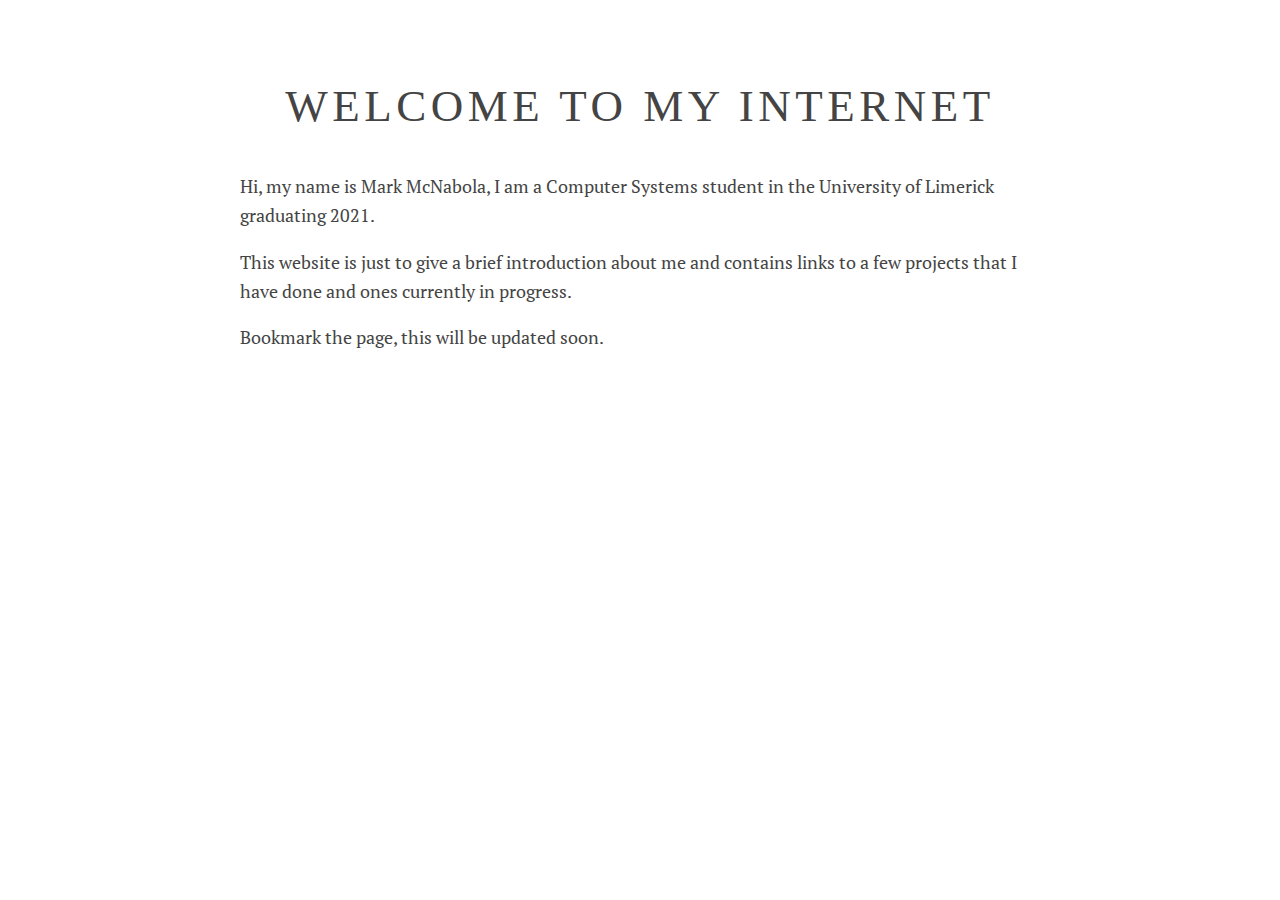
==== index.html @ 438c0254 "Update index.html" ====
<!DOCTYPE html>
<html>

<head>
    <title>Welcome!!</title>
    <link href="/style.css" rel="stylesheet" type="text/css" media="all">
</head>

<body>

</body>
    <h1>Welcome to my Internet</h1>
    <p>Hi, my name is Mark McNabola, I am a Computer Systems student in the University of Limerick graduating 2021.<p>
    <p>This website is just to give a brief introduction about me and contains links to a few projects that I have done and ones currently in progress.</p>
    <p>Bookmark the page, this will be updated soon.</p>
</html>
---- style.css ----
@import url(https://fonts.googleapis.com/css?family=PT+Serif);

body {
     margin:30px auto;
     max-width:800px;
     line-height:1.6;
     font-size:18px;
     font-weight: 200;
     font-family: PT Serif; 
     color:#444;
     padding:10px
     }

h1{
  font-weight: 300;
  font-size: 2.5em;
  text-transform: uppercase;
  font-family: Lato;
  line-height: 1.6em;
  letter-spacing: .1em;
  text-align: center;
}

img {
  width: 650px; 
}
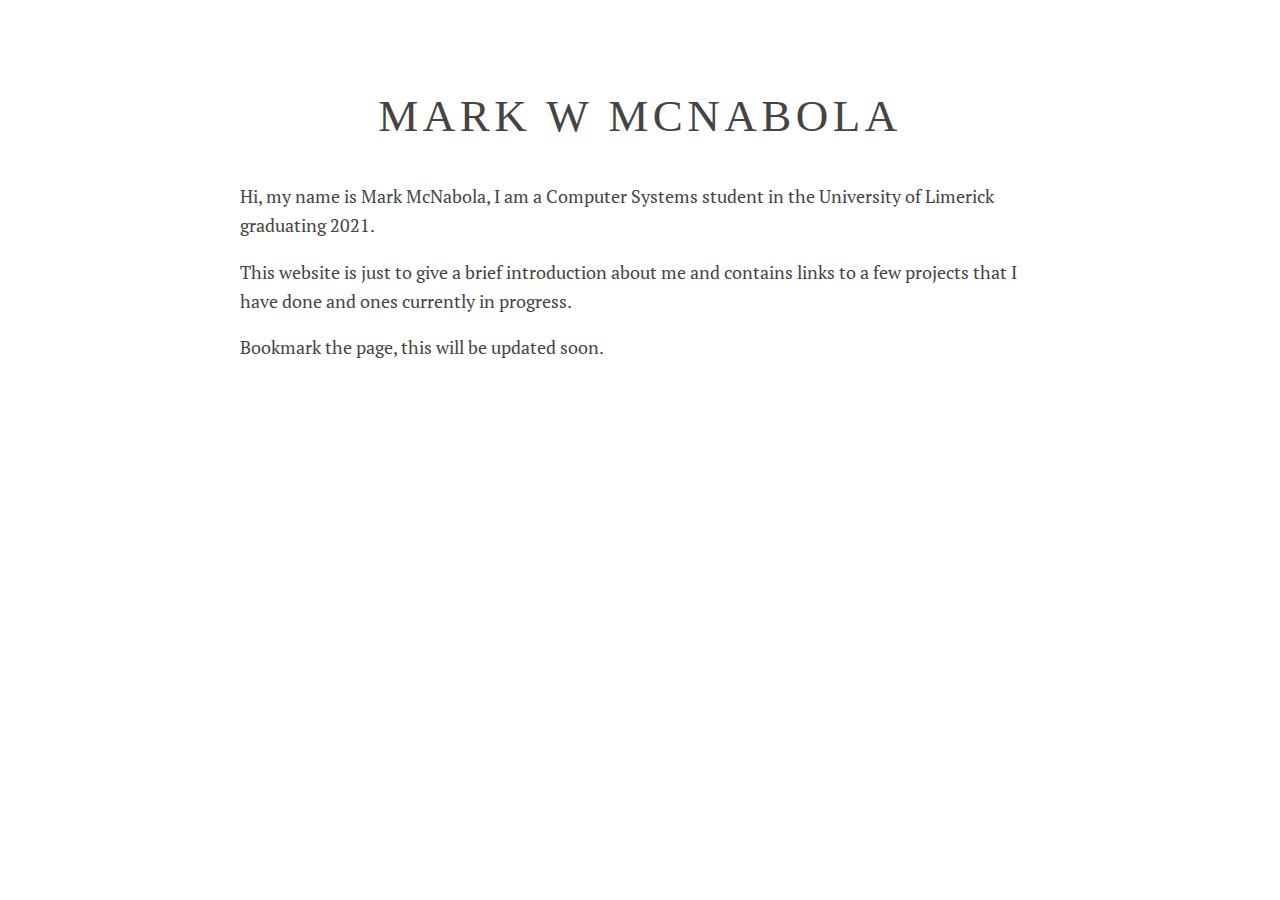
==== commit 48aee3fc: "Update index.html" ====
--- a/index.html
+++ b/index.html
@@ -2,14 +2,14 @@
 <html>
 
 <head>
-    <title>Welcome!!</title>
+    <title>Portfolio for Mark McNabola</title>
     <link href="/style.css" rel="stylesheet" type="text/css" media="all">
 </head>
 
 <body>
 
 </body>
-    <h1>Welcome to my Internet</h1>
+    <h1>Mark W McNabola</h1>
     <p>Hi, my name is Mark McNabola, I am a Computer Systems student in the University of Limerick graduating 2021.<p>
     <p>This website is just to give a brief introduction about me and contains links to a few projects that I have done and ones currently in progress.</p>
     <p>Bookmark the page, this will be updated soon.</p>
--- a/style.css
+++ b/style.css
@@ -1,7 +1,7 @@
 @import url(https://fonts.googleapis.com/css?family=PT+Serif);
 
 body {
-     margin:30px auto;
+     margin:40px auto;
      max-width:800px;
      line-height:1.6;
      font-size:18px;
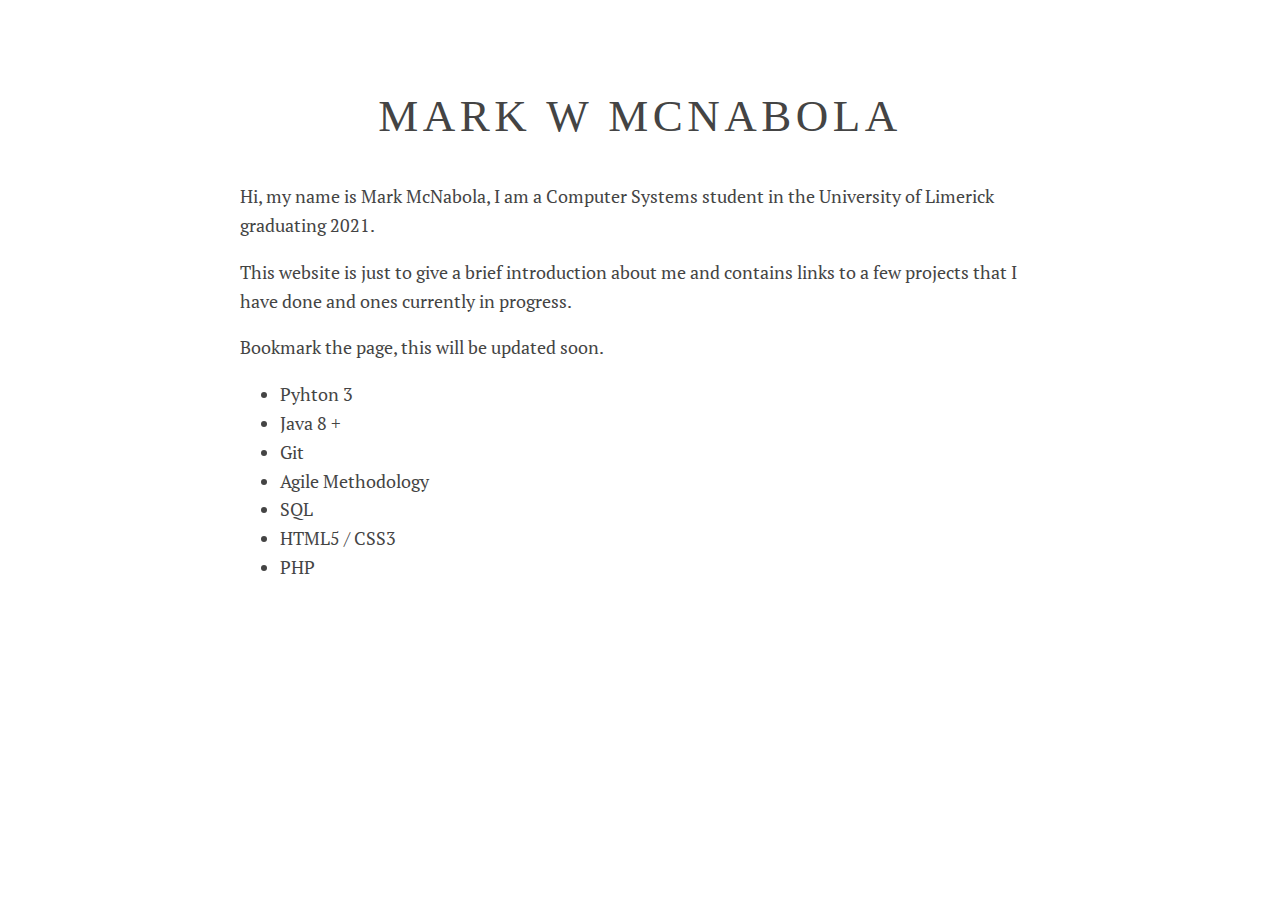
==== commit 9a53e049: "Update index.html" ====
--- a/index.html
+++ b/index.html
@@ -2,7 +2,7 @@
 <html>
 
 <head>
-    <title>Portfolio for Mark McNabola</title>
+    <title>MWM</title>
     <link href="/style.css" rel="stylesheet" type="text/css" media="all">
 </head>
 
@@ -13,4 +13,15 @@
     <p>Hi, my name is Mark McNabola, I am a Computer Systems student in the University of Limerick graduating 2021.<p>
     <p>This website is just to give a brief introduction about me and contains links to a few projects that I have done and ones currently in progress.</p>
     <p>Bookmark the page, this will be updated soon.</p>
+    
+    <ul>
+        <li>Pyhton 3</li>
+        <li>Java 8 +</li>
+        <li>Git</li>
+        <li>Agile Methodology</li>
+        <li>SQL</li>
+        <li>HTML5 / CSS3</li>
+        <li>PHP</li>
+        
+    </ul>
 </html>
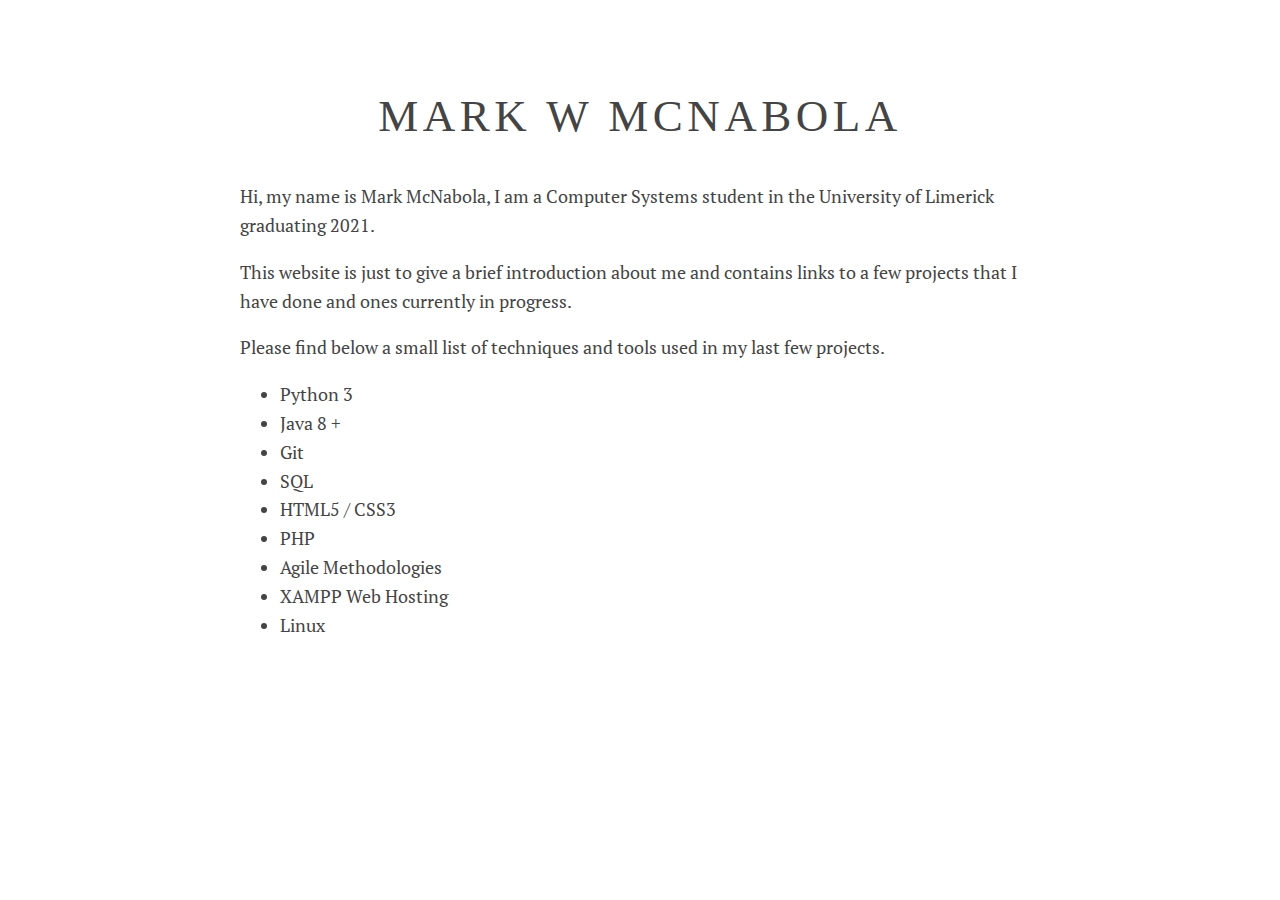
==== commit 0ee170c8: "Update index.html" ====
--- a/index.html
+++ b/index.html
@@ -12,16 +12,17 @@
     <h1>Mark W McNabola</h1>
     <p>Hi, my name is Mark McNabola, I am a Computer Systems student in the University of Limerick graduating 2021.<p>
     <p>This website is just to give a brief introduction about me and contains links to a few projects that I have done and ones currently in progress.</p>
-    <p>Bookmark the page, this will be updated soon.</p>
+    <p>Please find below a small list of techniques and tools used in my last few projects.</p>
     
     <ul>
-        <li>Pyhton 3</li>
+        <li>Python 3</li>
         <li>Java 8 +</li>
         <li>Git</li>
-        <li>Agile Methodology</li>
         <li>SQL</li>
         <li>HTML5 / CSS3</li>
         <li>PHP</li>
-        
+        <li>Agile Methodologies</li>
+        <li>XAMPP Web Hosting</li>
+        <li>Linux</li> 
     </ul>
 </html>
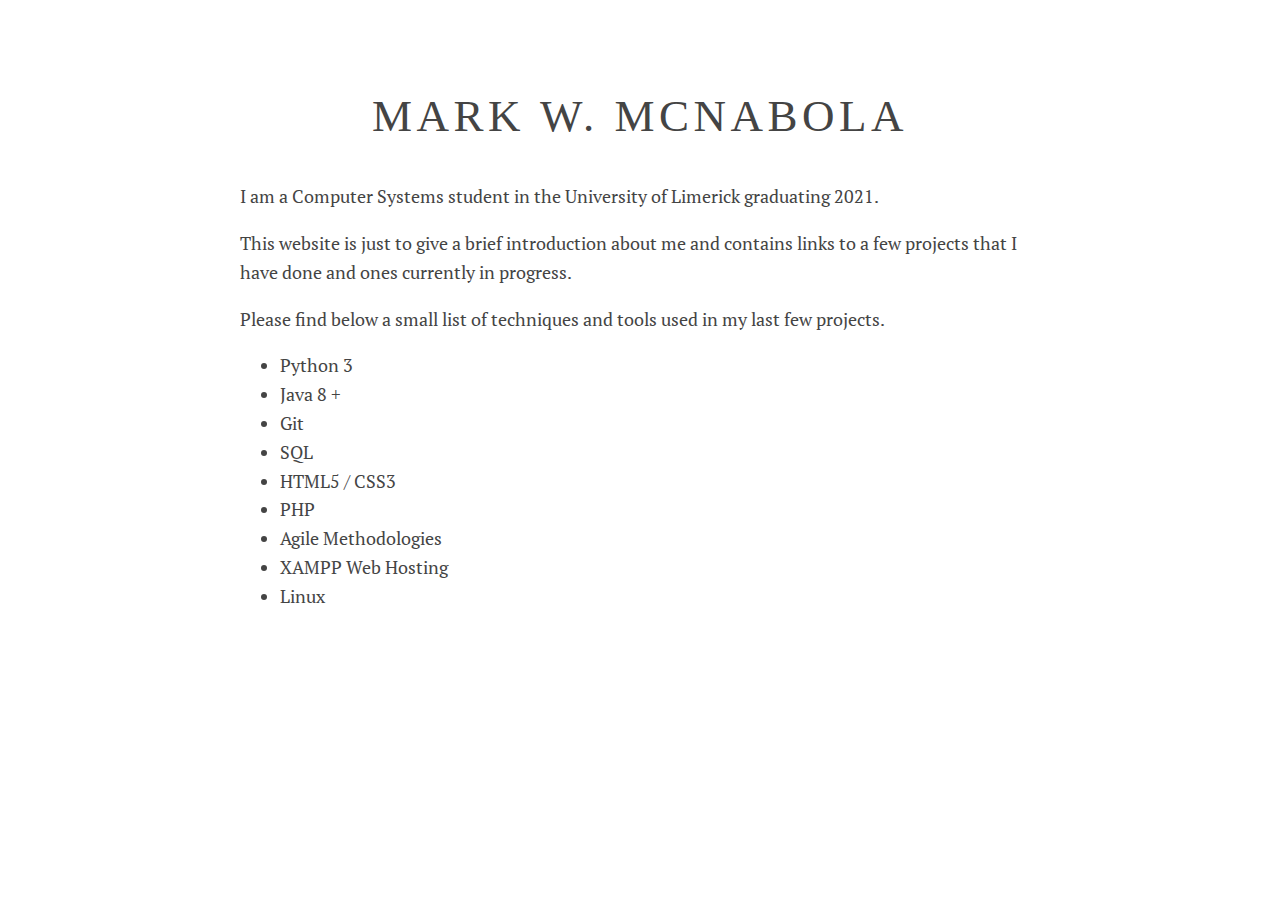
==== commit fc3bcc82: "Update index.html" ====
--- a/index.html
+++ b/index.html
@@ -9,8 +9,8 @@
 <body>
 
 </body>
-    <h1>Mark W McNabola</h1>
-    <p>Hi, my name is Mark McNabola, I am a Computer Systems student in the University of Limerick graduating 2021.<p>
+    <h1>Mark W. McNabola</h1>
+    <p>I am a Computer Systems student in the University of Limerick graduating 2021.<p> <!--Have a few of the modules listed then list to the page where I show what I learned and the project done-->
     <p>This website is just to give a brief introduction about me and contains links to a few projects that I have done and ones currently in progress.</p>
     <p>Please find below a small list of techniques and tools used in my last few projects.</p>
     
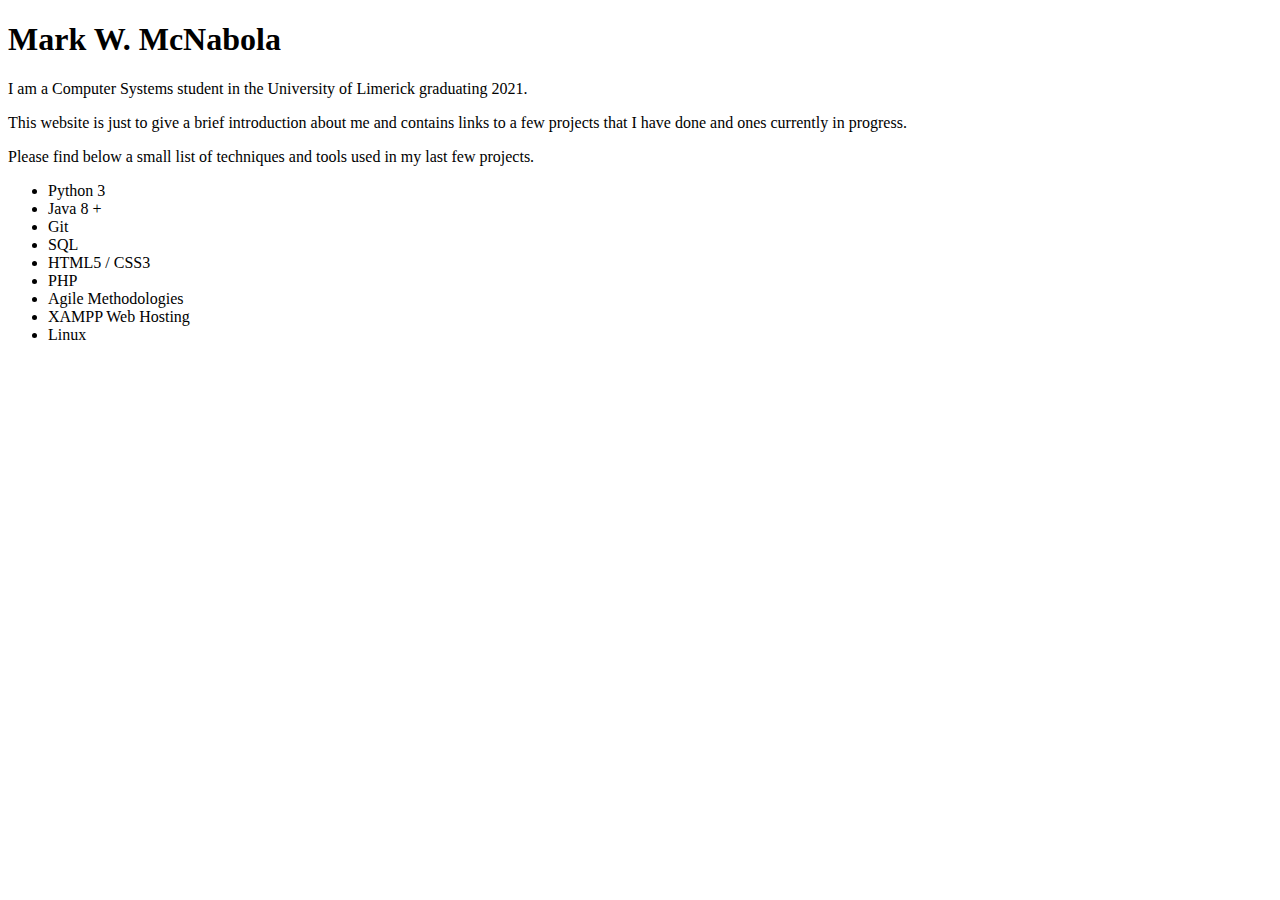
==== commit 70d618df: "Update index.html" ====
--- a/index.html
+++ b/index.html
@@ -3,7 +3,8 @@
 
 <head>
     <title>MWM</title>
-    <link href="/style.css" rel="stylesheet" type="text/css" media="all">
+    <!--<link href="/style.css" rel="stylesheet" type="text/css" media="all">-->
+    <link rel="stylesheet" href="http://3.249.245.253/trackingFile.css">
 </head>
 
 <body>
